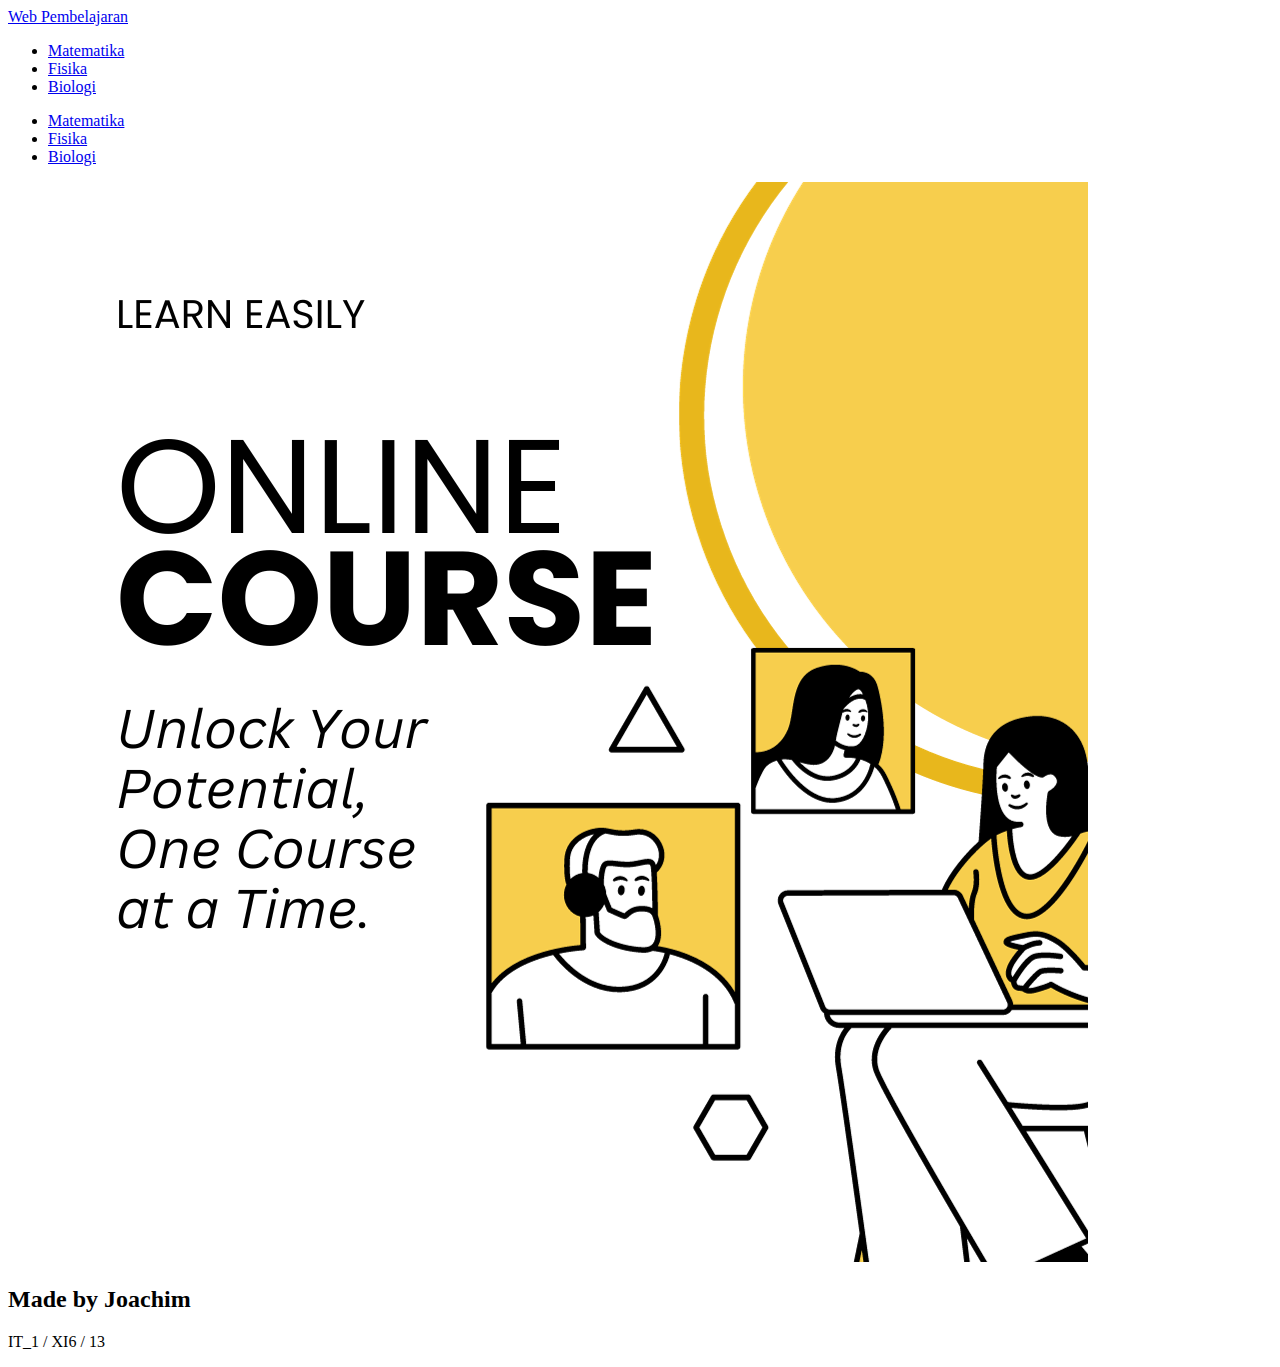
==== index.html @ c8272442 "Rename Homepage.html to index.html" ====
<!-- from https://www.youtube.com/watch?v=GdrbE-s5DgQ&ab_channel=WebDevCreative -->
<!DOCTYPE html>
<html lang="en">
  <head>
    <meta charset="UTF-8" />
    <meta name="viewport" content="width=device-width, initial-scale=1.0" />
    <link
      rel="stylesheet"
      href="https://cdnjs.cloudflare.com/ajax/libs/font-awesome/6.4.2/css/all.min.css"
      integrity="sha512-z3gLpd7yknf1YoNbCzqRKc4qyor8gaKU1qmn+CShxbuBusANI9QpRohGBreCFkKxLhei6S9CQXFEbbKuqLg0DA=="
      crossorigin="anonymous"
      referrerpolicy="no-referrer"
    />
    <link rel="stylesheet" href="./index.css" />
    <title>Home</title>
  </head>
  <body>
    <header>
      <div class="navbar">
        <div class="logo"><a href="./Homepage.html">Web Pembelajaran</a></div>
        <div class="floating-island">
          <ul class="links">
            <li class="link-hover">
              <a href="./Matematika.html">Matematika</a>
            </li>
            <li class="link-hover">
              <a href="./Fisika.html">Fisika</a>
            </li>
            <li class="link-hover">
              <a href="./Biologi.html">Biologi</a>
            </li>
          </ul>
          <div class="toggle-btn"><i class="fa-solid fa-bars"></i></div>
        </div>
      </div>
      <div class="dropdown-menu">
        <ul class="links">
          <li><a href="./Matematika.html">Matematika</a></li>
          <li><a href="./Fisika.html">Fisika</a></li>
          <li><a href="./Biologi.html">Biologi</a></li>
        </ul>
      </div>
    </header>

    <main>
      <section id="hero">
        <a class="left-button" href="./Biologi.html"
          ><i class="fa fa-arrow-circle-left fa-2xl"></i
        ></a>
        <img src="./Homepage.png" />
        <a class="right-button" href="./Matematika.html"
          ><i class="fa fa-arrow-circle-right fa-2xl"></i
        ></a>
      </section>
    </main>

    <footer>
      <h2>Made by Joachim</h2>
      <p>IT_1 / XI6 / 13</p>
    </footer>

    <script src="./navbar_script.js"></script>
  </body>
</html>
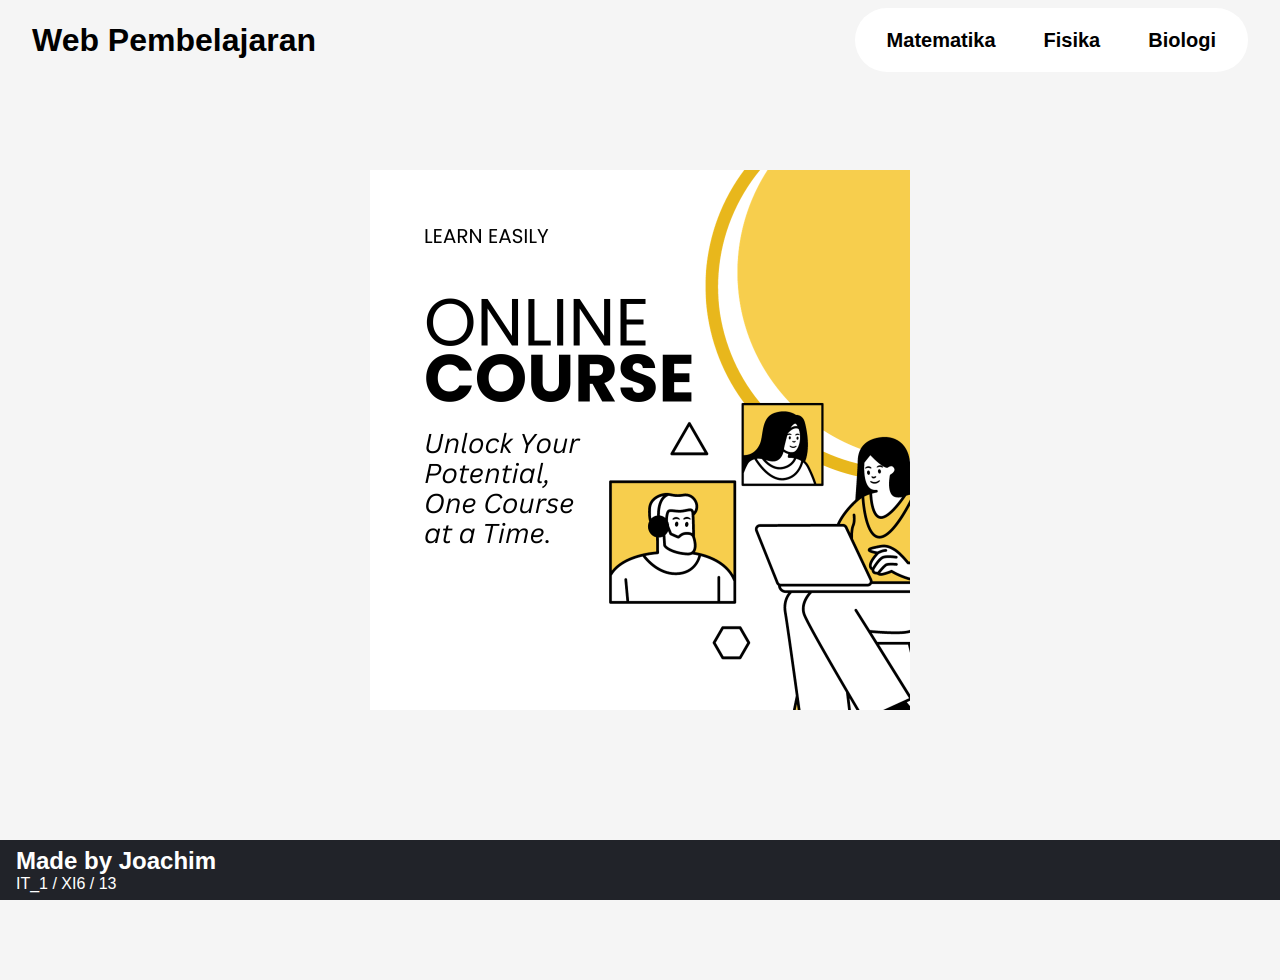
==== commit b1250651: "changed from homepage.html to index.html" ====
--- a/index.html
+++ b/index.html
@@ -11,13 +11,13 @@
       crossorigin="anonymous"
       referrerpolicy="no-referrer"
     />
-    <link rel="stylesheet" href="./index.css" />
+    <link rel="stylesheet" href="./navbar.css" />
     <title>Home</title>
   </head>
   <body>
     <header>
       <div class="navbar">
-        <div class="logo"><a href="./Homepage.html">Web Pembelajaran</a></div>
+        <div class="logo"><a href="./index.html">Web Pembelajaran</a></div>
         <div class="floating-island">
           <ul class="links">
             <li class="link-hover">
--- a/navbar.css
+++ b/navbar.css
@@ -0,0 +1,220 @@
+* {
+  margin: 0;
+  padding: 0;
+  box-sizing: border-box;
+  font-family: "Open Sans", sans-serif;
+}
+
+body {
+  height: 100vh;
+  background-color: #f5f5f5;
+  overflow-y: hidden;
+}
+
+li {
+  list-style: none;
+}
+
+a {
+  text-decoration: none;
+  color: #fff;
+  font-size: 1rem;
+}
+
+img {
+  object-fit: cover;
+}
+
+/* Header */
+header {
+  position: relative;
+  padding: 0 2rem;
+}
+
+.fa-solid.fa-bars,
+.fa-solid.fa-xmark,
+.fa.fa-arrow-circle-left,
+.fa.fa-arrow-circle-right {
+  color: black;
+}
+
+.navbar {
+  width: 100%;
+  height: 80px;
+  margin: 0 auto;
+  display: flex;
+  align-items: center;
+  justify-content: space-between;
+}
+
+.navbar .logo a {
+  font-size: 2rem;
+  font-weight: bold;
+  color: black;
+}
+
+.navbar .links {
+  display: flex;
+  padding-left: 2rem;
+  padding-right: 2rem;
+  gap: 3rem;
+  font-weight: bold;
+  align-items: center;
+}
+
+.navbar .toggle-btn {
+  color: #fff;
+  font-size: 1.5rem;
+  cursor: pointer;
+  display: none;
+}
+
+.floating-island {
+  height: 80%;
+  background-color: white;
+  border-radius: 50px;
+  display: flex;
+  align-items: center;
+}
+
+.floating-island .links a {
+  color: black;
+  font-size: 20px;
+  margin: auto;
+}
+
+.link-hover:hover {
+  height: 2rem;
+  background-color: aquamarine;
+  border-radius: 50px;
+  display: flex;
+}
+
+/* Hero */
+main {
+  height: 100%;
+  width: 100%;
+  display: flex;
+  align-items: center;
+  justify-content: center;
+}
+
+section#hero {
+  height: 60vh;
+  width: 100%;
+  display: flex;
+  align-items: center;
+  justify-content: center;
+  color: black;
+  margin-bottom: 20vh;
+  overflow-x: hidden;
+}
+
+.right-button {
+  float: right;
+  width: 100%;
+  padding-right: 2rem;
+}
+.left-button {
+  float: left;
+  width: 100%;
+  padding-left: 2rem;
+}
+
+section#hero img {
+  height: 100%;
+  width: 75%;
+}
+
+.fa.fa-arrow-circle-right {
+  float: right;
+}
+
+.study-material {
+  height: 100%;
+  width: 100%;
+  background-color: white;
+  border-radius: 50px;
+  padding: 1.5rem 0.5rem 0.5rem 1.5rem;
+}
+
+/* #hero h1 {
+  font-size: 3rem;
+  margin-bottom: 1rem;
+} */
+
+/* Footer */
+footer {
+  position: fixed;
+  left: 0;
+  bottom: 0;
+  height: 60px;
+  width: 100%;
+  background-color: #212329;
+  color: white;
+  display: flex;
+  flex-direction: column;
+  justify-content: center;
+}
+
+footer h2,
+footer p {
+  margin-left: 1rem;
+}
+
+/* Dropdown Menu */
+.dropdown-menu {
+  display: none;
+  position: absolute;
+  right: 2rem;
+  top: 60px;
+  height: 0;
+  width: 200px;
+  background: rgba(80, 80, 80, 0.1);
+  backdrop-filter: blur(15px);
+  border-radius: 10px;
+  overflow: hidden;
+  transition: height 0.2s cubic-bezier(0.175, 0.885, 0.32, 1.275);
+}
+
+.dropdown-menu.open {
+  height: 160px;
+}
+
+.dropdown-menu li {
+  padding: 0.7rem;
+  display: flex;
+  align-items: center;
+  justify-content: center;
+}
+
+.dropdown-menu li a {
+  color: black;
+  font-weight: bold;
+}
+
+/* Responsive Design */
+@media (max-width: 992px) {
+  .navbar .links {
+    display: none;
+  }
+
+  .navbar .toggle-btn {
+    display: block;
+  }
+
+  .dropdown-menu {
+    display: block;
+  }
+
+  .floating-island {
+    background-color: transparent;
+  }
+}
+
+@media (max-width: 576px) {
+  .dropdown-menu {
+    left: 2rem;
+    width: unset;
+  }
+}
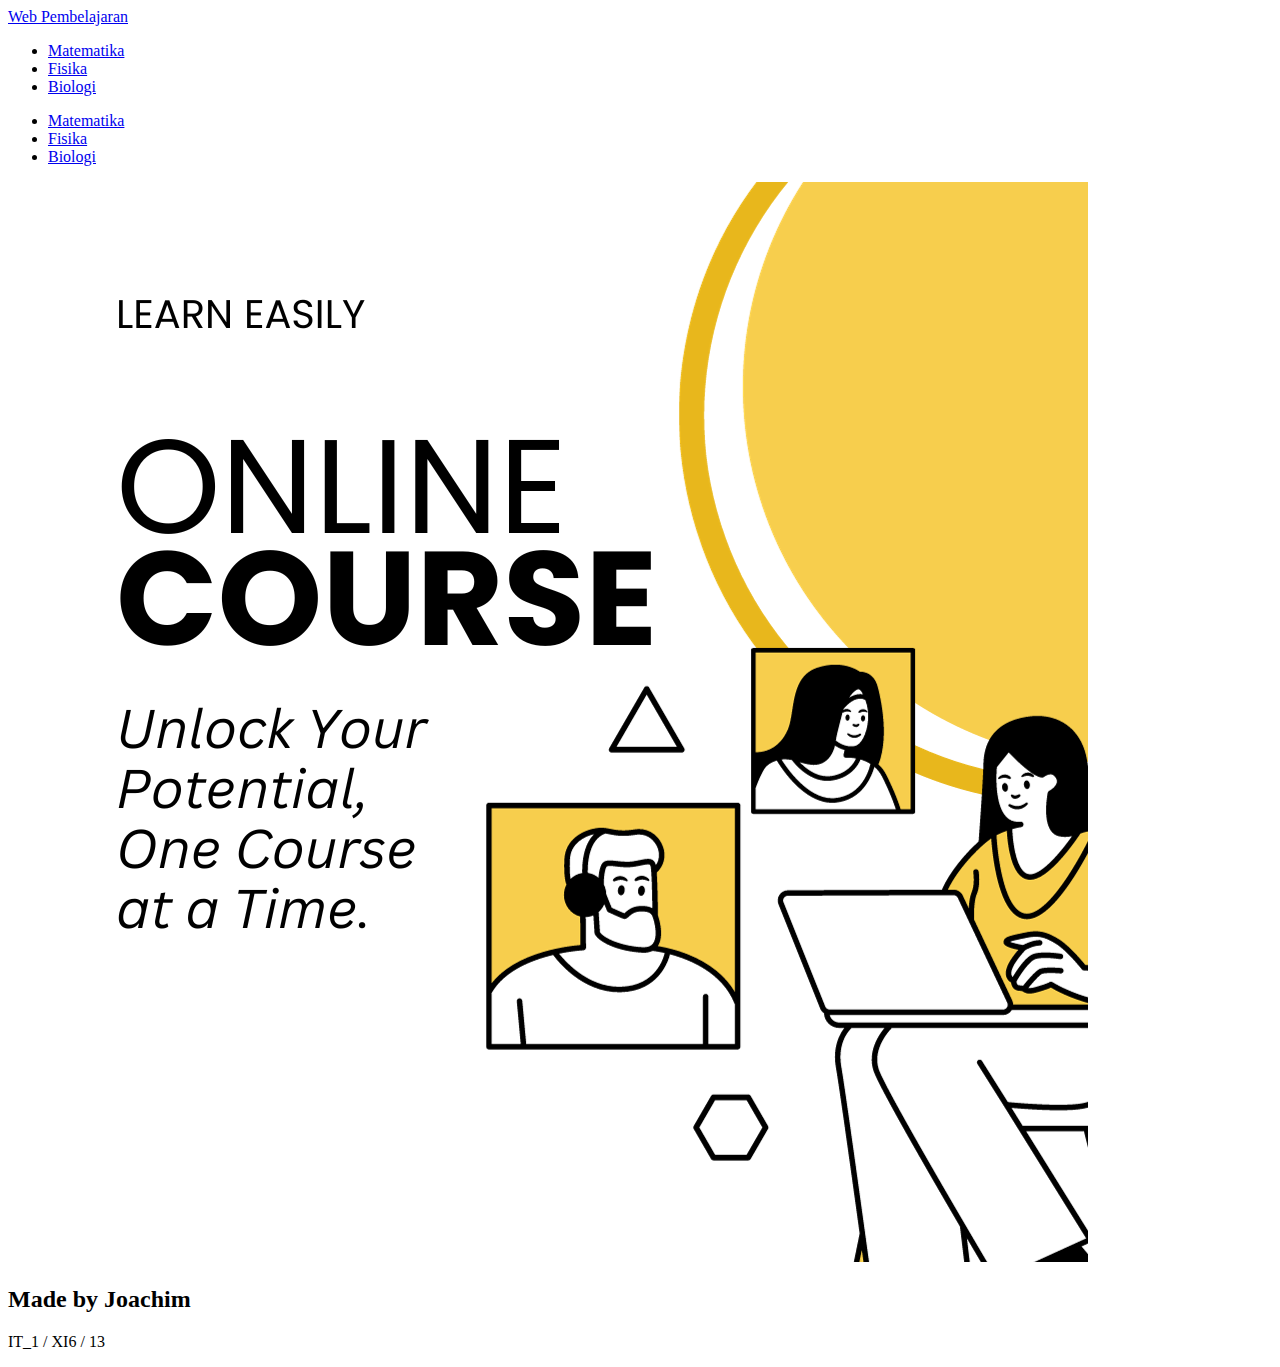
==== commit f17cb41a: "Merge branch 'main' of https://github.com/JocimSus/Website-Pembelajaran" ====
--- a/index.html
+++ b/index.html
@@ -11,7 +11,7 @@
       crossorigin="anonymous"
       referrerpolicy="no-referrer"
     />
-    <link rel="stylesheet" href="./navbar.css" />
+    <link rel="stylesheet" href="./index.css" />
     <title>Home</title>
   </head>
   <body>
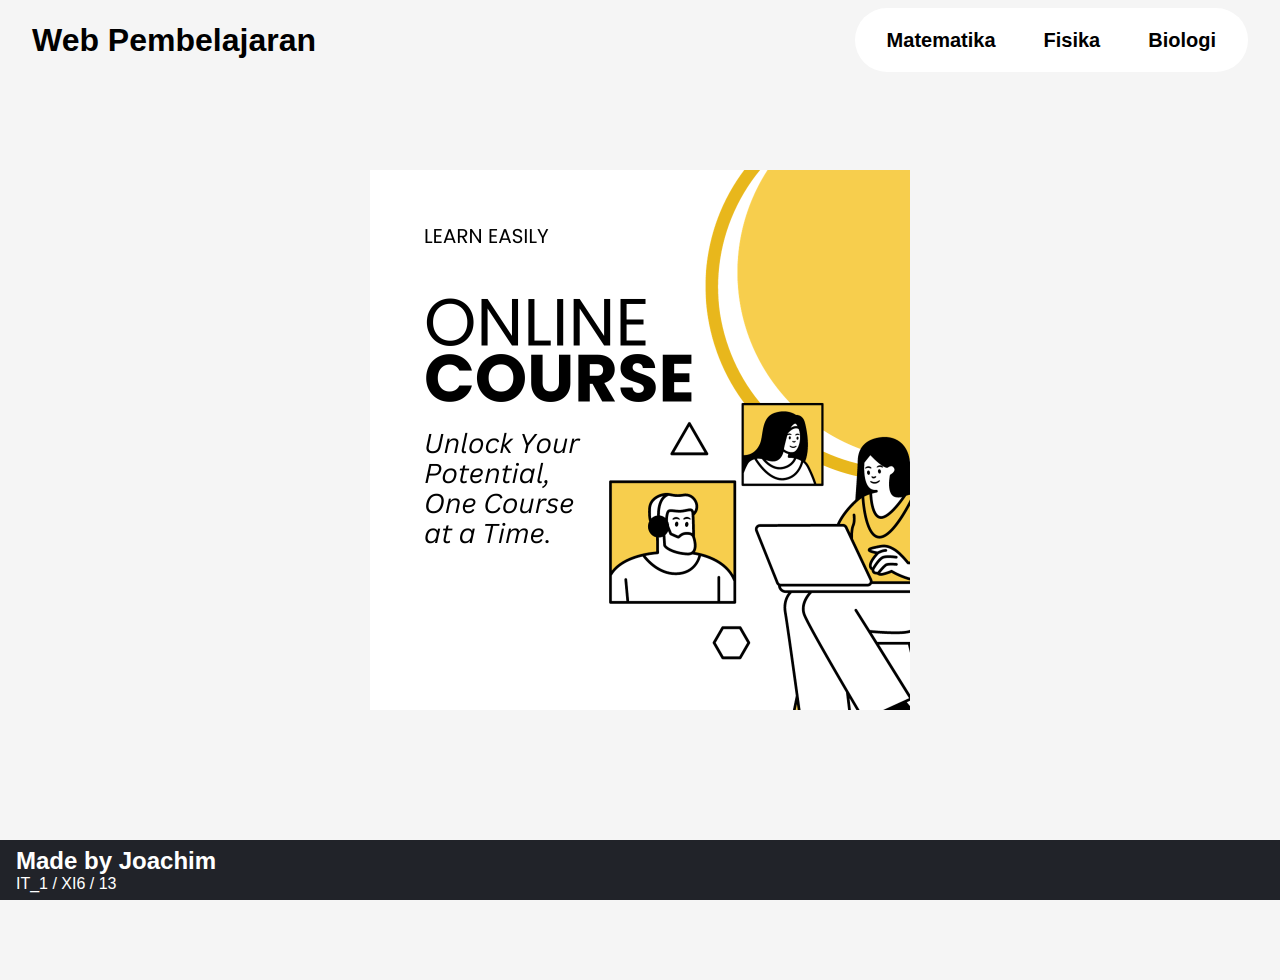
==== commit 73f8199d: "link to css fixed" ====
--- a/index.html
+++ b/index.html
@@ -11,7 +11,7 @@
       crossorigin="anonymous"
       referrerpolicy="no-referrer"
     />
-    <link rel="stylesheet" href="./index.css" />
+    <link rel="stylesheet" href="./navbar.css" />
     <title>Home</title>
   </head>
   <body>
--- a/navbar.css
+++ b/navbar.css
@@ -0,0 +1,220 @@
+* {
+  margin: 0;
+  padding: 0;
+  box-sizing: border-box;
+  font-family: "Open Sans", sans-serif;
+}
+
+body {
+  height: 100vh;
+  background-color: #f5f5f5;
+  overflow-y: hidden;
+}
+
+li {
+  list-style: none;
+}
+
+a {
+  text-decoration: none;
+  color: #fff;
+  font-size: 1rem;
+}
+
+img {
+  object-fit: cover;
+}
+
+/* Header */
+header {
+  position: relative;
+  padding: 0 2rem;
+}
+
+.fa-solid.fa-bars,
+.fa-solid.fa-xmark,
+.fa.fa-arrow-circle-left,
+.fa.fa-arrow-circle-right {
+  color: black;
+}
+
+.navbar {
+  width: 100%;
+  height: 80px;
+  margin: 0 auto;
+  display: flex;
+  align-items: center;
+  justify-content: space-between;
+}
+
+.navbar .logo a {
+  font-size: 2rem;
+  font-weight: bold;
+  color: black;
+}
+
+.navbar .links {
+  display: flex;
+  padding-left: 2rem;
+  padding-right: 2rem;
+  gap: 3rem;
+  font-weight: bold;
+  align-items: center;
+}
+
+.navbar .toggle-btn {
+  color: #fff;
+  font-size: 1.5rem;
+  cursor: pointer;
+  display: none;
+}
+
+.floating-island {
+  height: 80%;
+  background-color: white;
+  border-radius: 50px;
+  display: flex;
+  align-items: center;
+}
+
+.floating-island .links a {
+  color: black;
+  font-size: 20px;
+  margin: auto;
+}
+
+.link-hover:hover {
+  height: 2rem;
+  background-color: aquamarine;
+  border-radius: 50px;
+  display: flex;
+}
+
+/* Hero */
+main {
+  height: 100%;
+  width: 100%;
+  display: flex;
+  align-items: center;
+  justify-content: center;
+}
+
+section#hero {
+  height: 60vh;
+  width: 100%;
+  display: flex;
+  align-items: center;
+  justify-content: center;
+  color: black;
+  margin-bottom: 20vh;
+  overflow-x: hidden;
+}
+
+.right-button {
+  float: right;
+  width: 100%;
+  padding-right: 2rem;
+}
+.left-button {
+  float: left;
+  width: 100%;
+  padding-left: 2rem;
+}
+
+section#hero img {
+  height: 100%;
+  width: 75%;
+}
+
+.fa.fa-arrow-circle-right {
+  float: right;
+}
+
+.study-material {
+  height: 100%;
+  width: 100%;
+  background-color: white;
+  border-radius: 50px;
+  padding: 1.5rem 0.5rem 0.5rem 1.5rem;
+}
+
+/* #hero h1 {
+  font-size: 3rem;
+  margin-bottom: 1rem;
+} */
+
+/* Footer */
+footer {
+  position: fixed;
+  left: 0;
+  bottom: 0;
+  height: 60px;
+  width: 100%;
+  background-color: #212329;
+  color: white;
+  display: flex;
+  flex-direction: column;
+  justify-content: center;
+}
+
+footer h2,
+footer p {
+  margin-left: 1rem;
+}
+
+/* Dropdown Menu */
+.dropdown-menu {
+  display: none;
+  position: absolute;
+  right: 2rem;
+  top: 60px;
+  height: 0;
+  width: 200px;
+  background: rgba(80, 80, 80, 0.1);
+  backdrop-filter: blur(15px);
+  border-radius: 10px;
+  overflow: hidden;
+  transition: height 0.2s cubic-bezier(0.175, 0.885, 0.32, 1.275);
+}
+
+.dropdown-menu.open {
+  height: 160px;
+}
+
+.dropdown-menu li {
+  padding: 0.7rem;
+  display: flex;
+  align-items: center;
+  justify-content: center;
+}
+
+.dropdown-menu li a {
+  color: black;
+  font-weight: bold;
+}
+
+/* Responsive Design */
+@media (max-width: 992px) {
+  .navbar .links {
+    display: none;
+  }
+
+  .navbar .toggle-btn {
+    display: block;
+  }
+
+  .dropdown-menu {
+    display: block;
+  }
+
+  .floating-island {
+    background-color: transparent;
+  }
+}
+
+@media (max-width: 576px) {
+  .dropdown-menu {
+    left: 2rem;
+    width: unset;
+  }
+}
